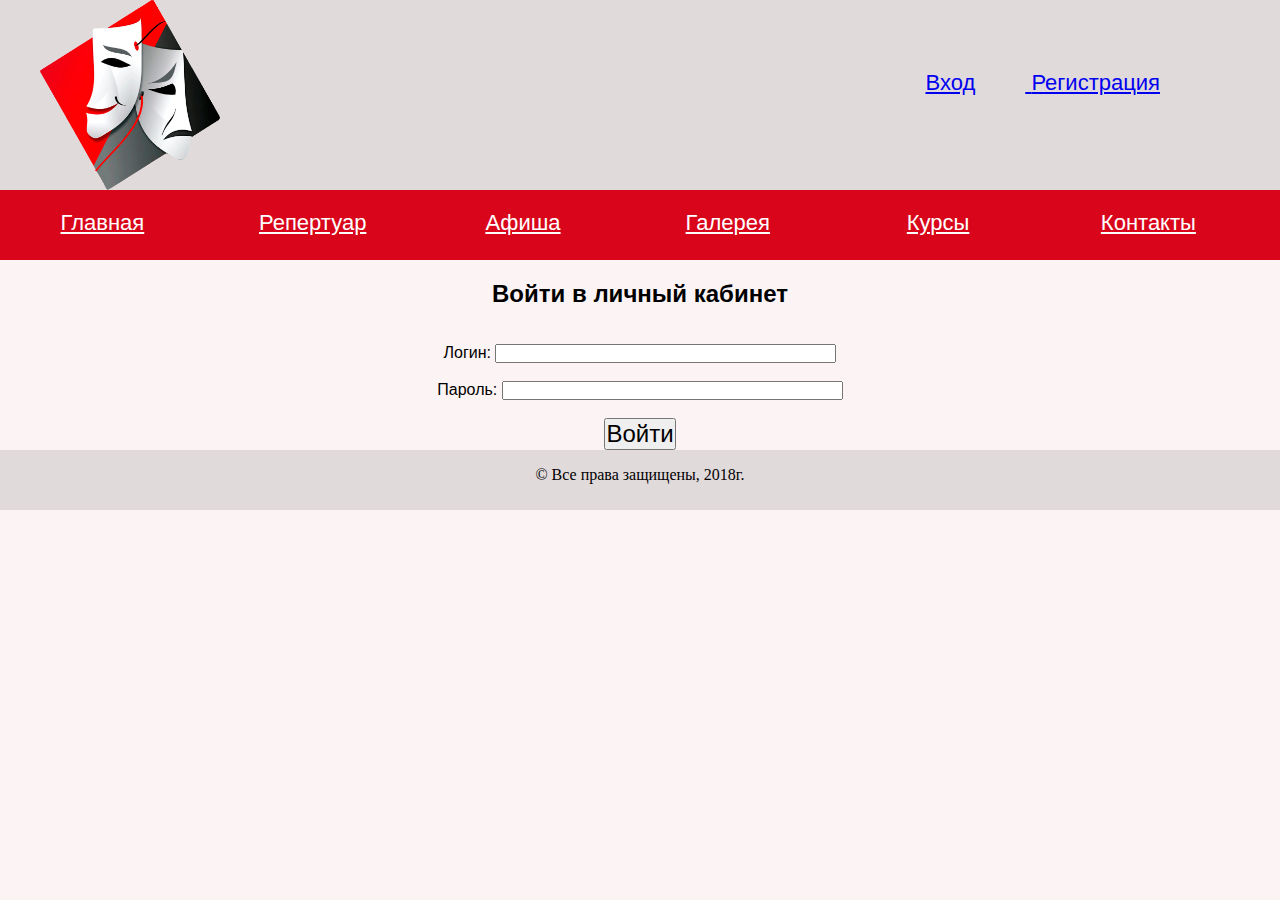
==== teatr/vhod.html @ 485aab7b "init" ====
<!doctype html>
<html lang="en">
<head>
<meta charset="UTF-8">
<title>Вход</title>
<link rel="stylesheet" href="css/style.css">
<meta name="viewport" content="width=device-width, user-scalable=no, initial-scale=1.0, maximum-scale=1.0, minimum-scale=1.0">
</head>
<body>
<header>
<div class="logo">
<a href="index.html"><img src="images/log.png" 
width="180" height="190" alt="lorem"></a>
</div>
<div class="cab">
<a href="vhod.html"><span id="vhod">Вход</span>
<span id="reg">Регистрация</span>
</div>
</header>
<nav>
<ul id="nav1">
		<li>
		<a href="index.html">Главная</a>
		</li>
		<li>
		<a href="reper.html">Репертуар</a>
		</li>
		<li>
		<a href="aficha.html">Афиша</a>
		<li>
		<a href="galer.html">Галерея</a>
		</li>
		<li>
		<a href="curs.html">Курсы</a>
		</li>
		<li>
		<a href="contact.html">Контакты</a>
		</li>
	</ul>
</nav>
<main><center>
<H2 align="center"> 
 Войти в личный кабинет <BR>
</H2>
<P>
<br><br>
<form name="form.html">


 Логин:
<input type="password" name="text1" size="40"
 maxlength="90">
 <BR>
 <BR>
 Пароль:
 <input type="password" name="text1" size="40"
  maxlength="90">	<br>	
<br><button name="submit" type="submit">
   <font size="5">Войти </font>


</center>
</main>
<footer>
<p>&copy; Все права защищены, 2018г.</p>
</footer>
</body>
</html>
---- teatr/css/style.css ----
header, nav, main, article, footer, h1, h2, h3, div, logo, img,text, form, cont, vhod,reg
{display:block;}
*{
margin:0px;	
padding:0px;
}
body
{
background:#FCF4F4;
}
header
{
height: 190px;
width:100%; 
background-color:#E1DADB;
}
.logo
{
float: left;
margin-left: 40px;
}
.cab
{
float:right;
margin-right:20px;
margin-top:70px;
font-family: Arial;
font-size: 22px;
}
 #vhod 
{
padding-right: 50px;	
}
 #reg 
{
padding-right: 100px;	
}
nav 
{
width:100%;
float:left;	
background: #D9061B;
height: 70px;
font-size:22px;	
}


#nav1 li
{
padding-top: 20px;
display: inline-block;
width: 16%;
text-align: center;	
}
#nav1 li a 
{
color: #fff;
font-family: Arial;
}
main
{
background:#FCF4F4;
font-family:Arial;
margin:90px 120px auto 120px;

}
.text
{
padding:10px 0;
font-size:20px;
text-align:justify;
}
.form
{
padding: 10px 80px;
}
footer {clear:both;}
footer
{
height: 60px;
background-color:#E1DADB;
text-align: center;
}
footer p 
{
margin:0;
padding-top: 16px;
}
.img1
{
float:left;	
padding-top:20px;
	
}
.img1 h1
{
padding-top:10px;
}
.img2
{
float:left;	
padding: 20px 35px 0 35px;

	
}
.img2 h1
{
padding-top:10px;
	
}
.img3
{
float:left;
padding-top:20px;
		
}
.img3 h1
{
padding-top:10px;
}
.img4
{
float:left;
padding-top:20px;	

}
.img4 h1
{
	padding-top:10px;
}
.img5
{
float:left;	
padding: 0 35px 0 35px;
padding-top:20px;
padding-bottom:20px;

}
.img5 h1
{
padding-top:10px;
}
.img6
{
float:left;	
padding-top:20px;
	
}
.img6 h1
{
padding-top:10px;
}
.img8 h1
{
padding-bottom:10px;
}
.opis1
{
float:left;
text-align:justify;
padding-left: 450px;
padding-bottom: 65px;
margin-top: -280px;
}		

.opis11
{

text-align:justify;
padding-left: 450px;
padding-bottom: 65px;
margin-top: -170px;
}
.img7
{
float:left;
padding: 0 35px 0 35px;	
background-color:#D9061B;
margin: 0 50px 50px;


}
.img7 p
{
padding-top:10px;
font-size:22px;
color:#000066;
padding-right:20px;
width: 450px;
text-align:center;
}
.img7 h1
{
color:#ffffff;	
}
.img12
{
float:left;	
padding: 0 35px 0 35px;	
background-color:#D9061B;	
}
.img12 p
{
padding-top:10px;
font-size:22px;
color:#000066;
padding-right:20px;
width: 450px;
text-align:center;
}
.img12 h1
{
color:#ffffff;	
}
.img9
{
float:left;	
padding: 0 35px 0 35px;
background-color:#D9061B;
margin: 0 50px 50px;		
}
.img9 p
{
padding-top:10px;
font-size:22px;
color:#000066;
padding-right:20px;
width: 450px;
text-align:center;
}
.img9 h1
{
color:#ffffff;	
}
.img10
{
float:left;
padding: 0 35px 0 35px;	
background-color:#D9061B;	
}
.img10 p
{
padding-top:10px;
font-size:22px;
color:#000066;
padding-right:20px;
width: 450px;
text-align:center;
}
.img10 h1
{
color:#ffffff;	
}
.img11
{
float:left;	
padding: 0 35px 0 35px;
background-color:#D9061B;
margin: 0 50px 50px;		
}
.img11 p
{
padding-top:10px;
font-size:22px;
color:#000066;
padding-right:20px;
width: 450px;
text-align:center;
}
.img11 h1
{
color:#ffffff;}

.clear
{
clear:both;	
}
.form1
{
width:300px;	
background-color:#E1DADB;
}
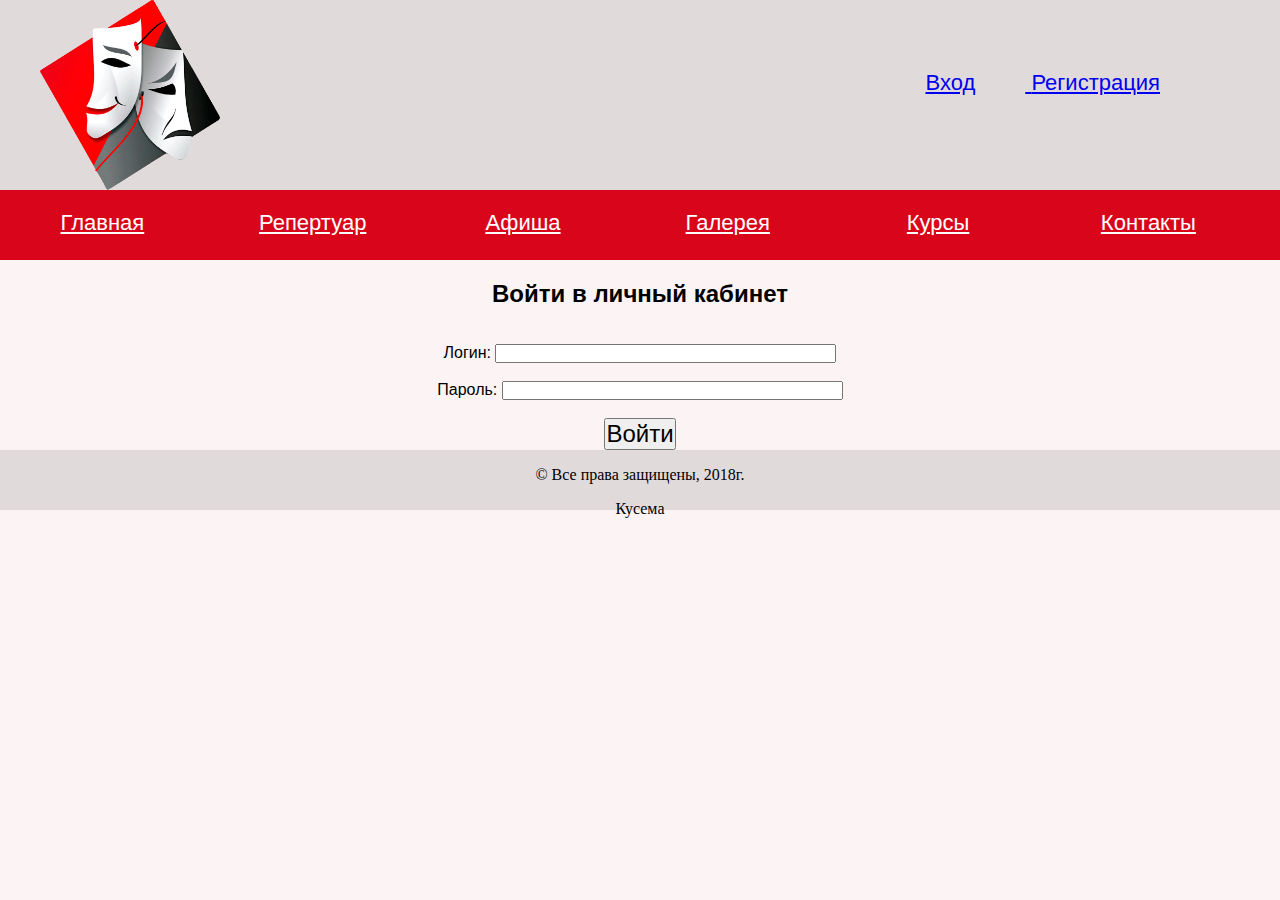
==== commit 1810ceb4: "add p" ====
--- a/teatr/vhod.html
+++ b/teatr/vhod.html
@@ -62,7 +62,8 @@
 </center>
 </main>
 <footer>
-<p>&copy; Все права защищены, 2018г.</p>
+<p>&copy; Все права защищены, 2018г.</p> 
+<p>Кусема</p>
 </footer>
 </body>
 </html>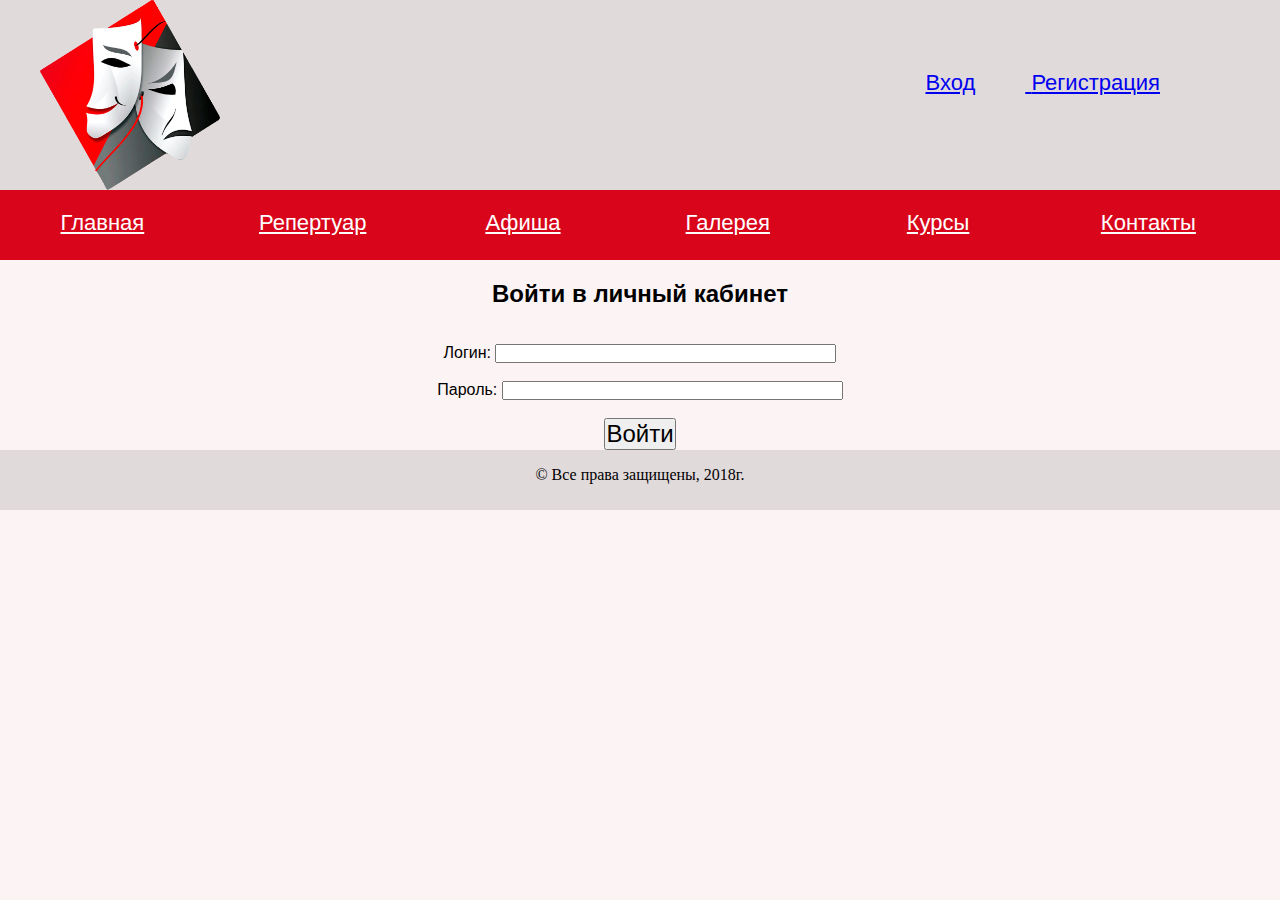
==== commit b68de7b9: "del p" ====
--- a/teatr/vhod.html
+++ b/teatr/vhod.html
@@ -63,7 +63,7 @@
 </main>
 <footer>
 <p>&copy; Все права защищены, 2018г.</p> 
-<p>Кусема</p>
+
 </footer>
 </body>
 </html>